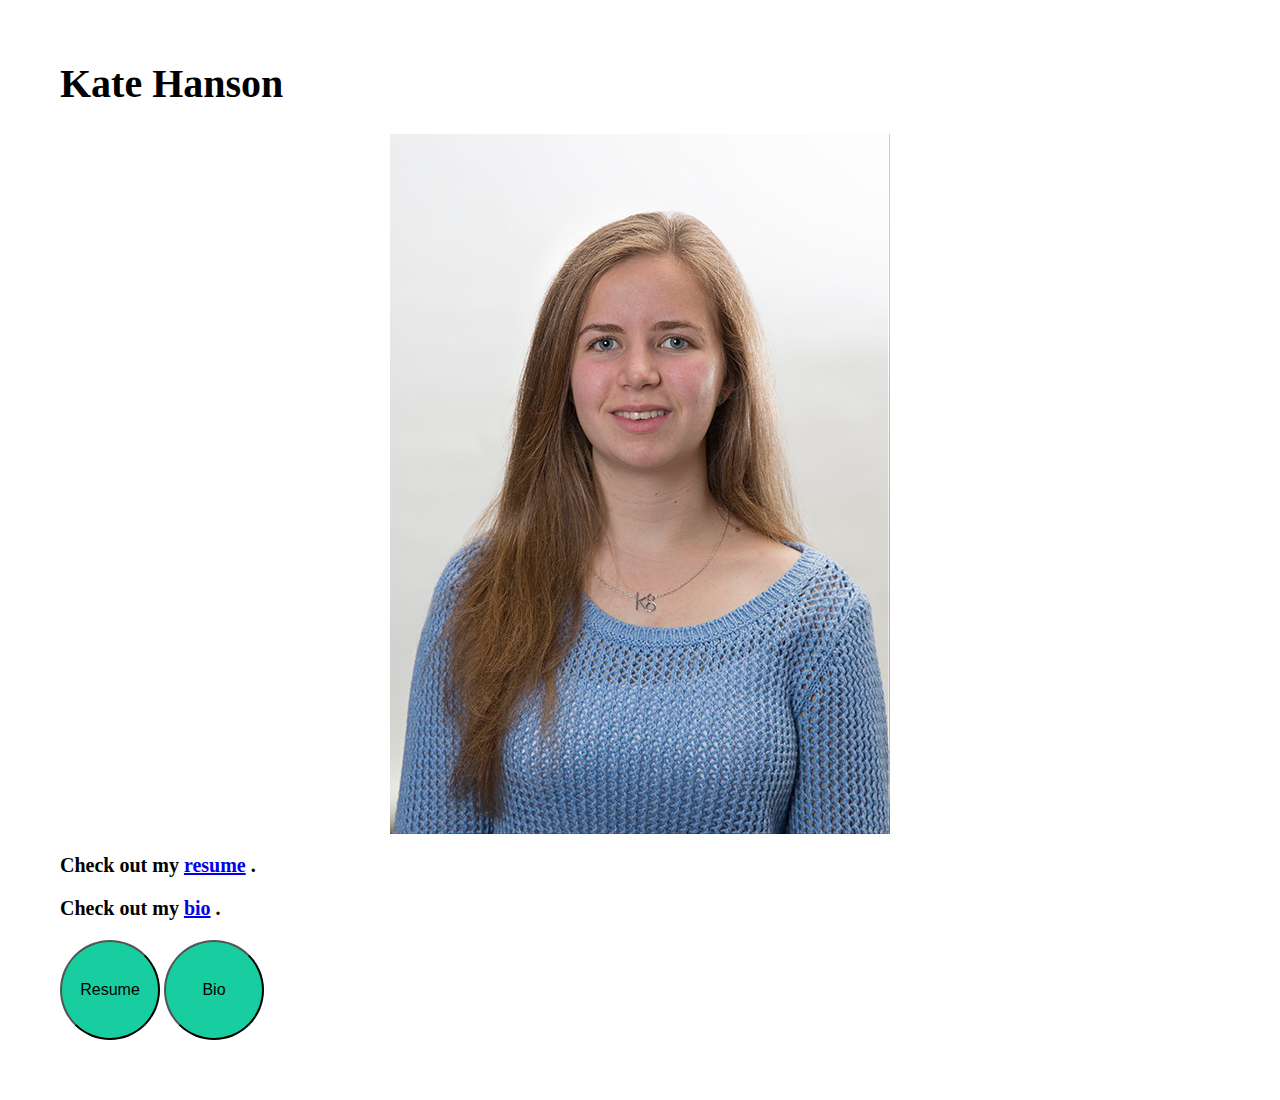
==== index.html @ 0ca50467 "Update index.html" ====
<!DOCTYPE html>
<html>
  <head>
    <title>Kate Hanson</title>
    <link rel="stylesheet" type="text/css" href="/css/main.css">
  </head>
  <body>
    <h1>Kate Hanson</h1>
    <img src="smallkate.jpg" alt="My Photo" height="700" width="500">
    <h3>Check out my
    <a href="https://k8amanda.github.io/resume.html">resume</a>
    .</h3>
    <h3>Check out my
    <a href="https://k8amanda.github.io/bio.html">bio</a>
    .</h3>
    <div class="circles">
      <button class="button" onclick="window.location.href='https://k8amanda.github.io/resume.html'"> <span>Resume</span> </button>
      <button class="button" onclick="window.location.href='https://k8amanda.github.io/bio.html'"> <span>Bio</span> </button>
    </div>
  </body>
</html>
---- css/main.css ----
head {
  font-family: "Times New Roman", Times, serif;
  font-style: normal;
  font-size: 60px;
}

h1 {
  font-family: "Times New Roman", Times, serif;
  font-style: normal;
  font-size: 40px;
}

h2 {
  font-family: "Times New Roman", Times, serif;
  font-style: normal;
  font-size: 30px;
}

h3 {
  font-family: "Times New Roman", Times, serif;
  font-style: normal;
  font-size: 20px;
}

body {
  font-family: "Times New Roman", Times, serif;
  font-style: normal;
  font-size: 16px;
  margin: 60px;
}

img {
  display: block;
  margin-left: auto;
  margin-right: auto;
}

.button {
  height: 100px;
  width: 100px;
  border-radius: 50%;
  font-style: Andale Mono, monospace;
  font-size: 16px;
  background-color: #18CEA1;
}
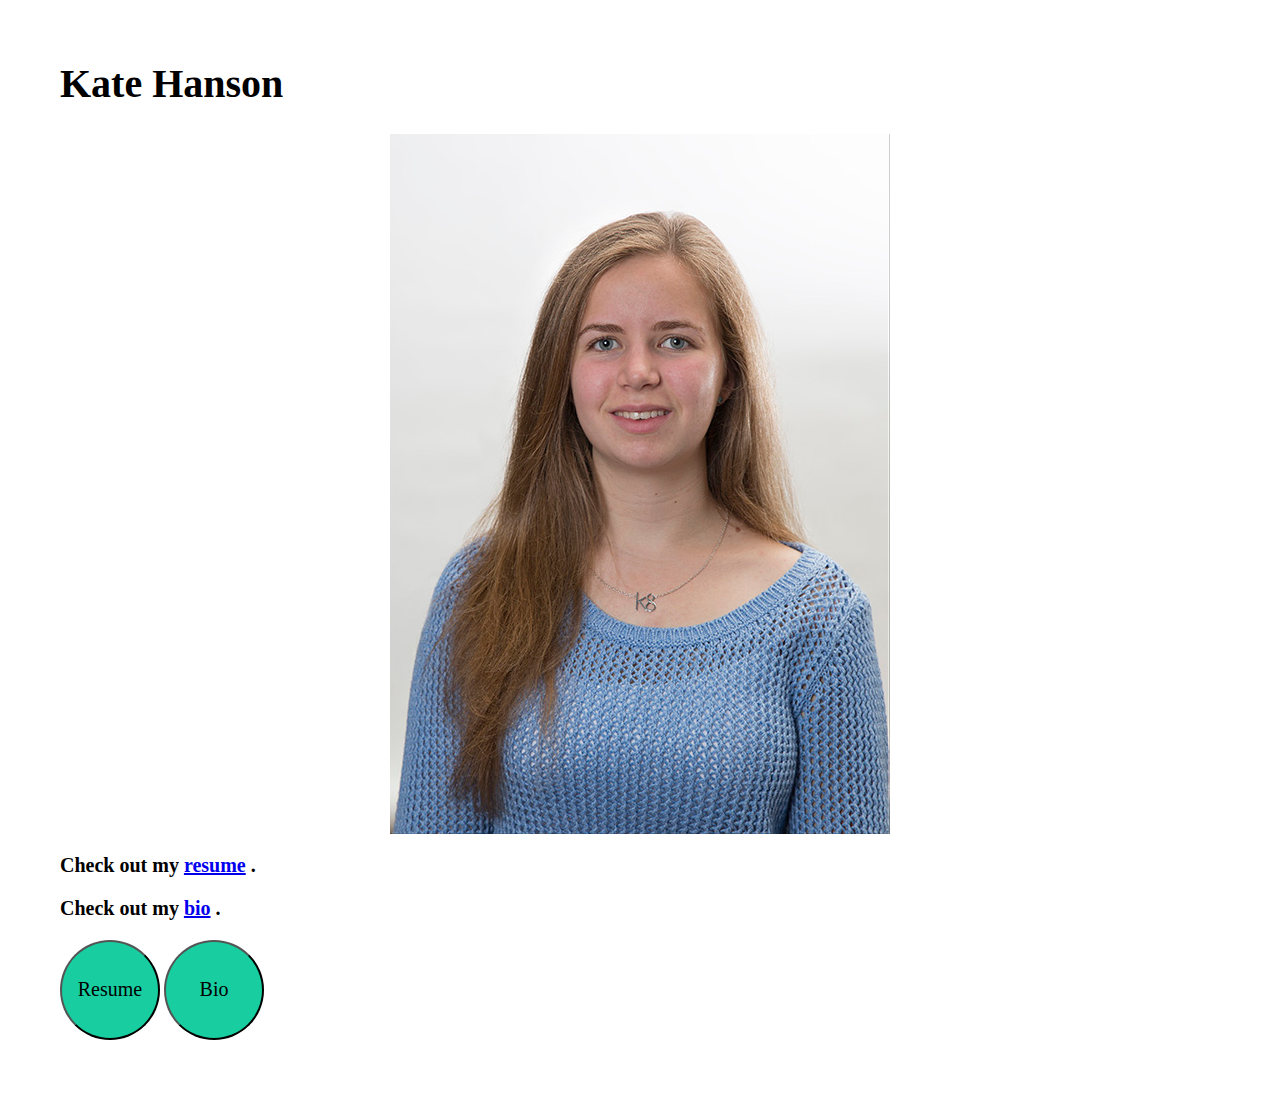
==== commit 5c414f10: "Update index.html" ====
--- a/index.html
+++ b/index.html
@@ -14,8 +14,8 @@
     <a href="https://k8amanda.github.io/bio.html">bio</a>
     .</h3>
     <div class="circles">
-      <button class="button" onclick="window.location.href='https://k8amanda.github.io/resume.html'"> <span>Resume</span> </button>
-      <button class="button" onclick="window.location.href='https://k8amanda.github.io/bio.html'"> <span>Bio</span> </button>
+      <button class="button" onclick="window.location.href='https://k8amanda.github.io/resume.html'">Resume</button>
+      <button class="button" onclick="window.location.href='https://k8amanda.github.io/bio.html'">Bio</button>
     </div>
   </body>
 </html>
--- a/css/main.css
+++ b/css/main.css
@@ -39,7 +39,7 @@
   height: 100px;
   width: 100px;
   border-radius: 50%;
-  font-style: Andale Mono, monospace;
-  font-size: 16px;
+  font-family: "calibri", Garamond, 'Comic Sans MS';
+  font-size: 20px;
   background-color: #18CEA1;
 }
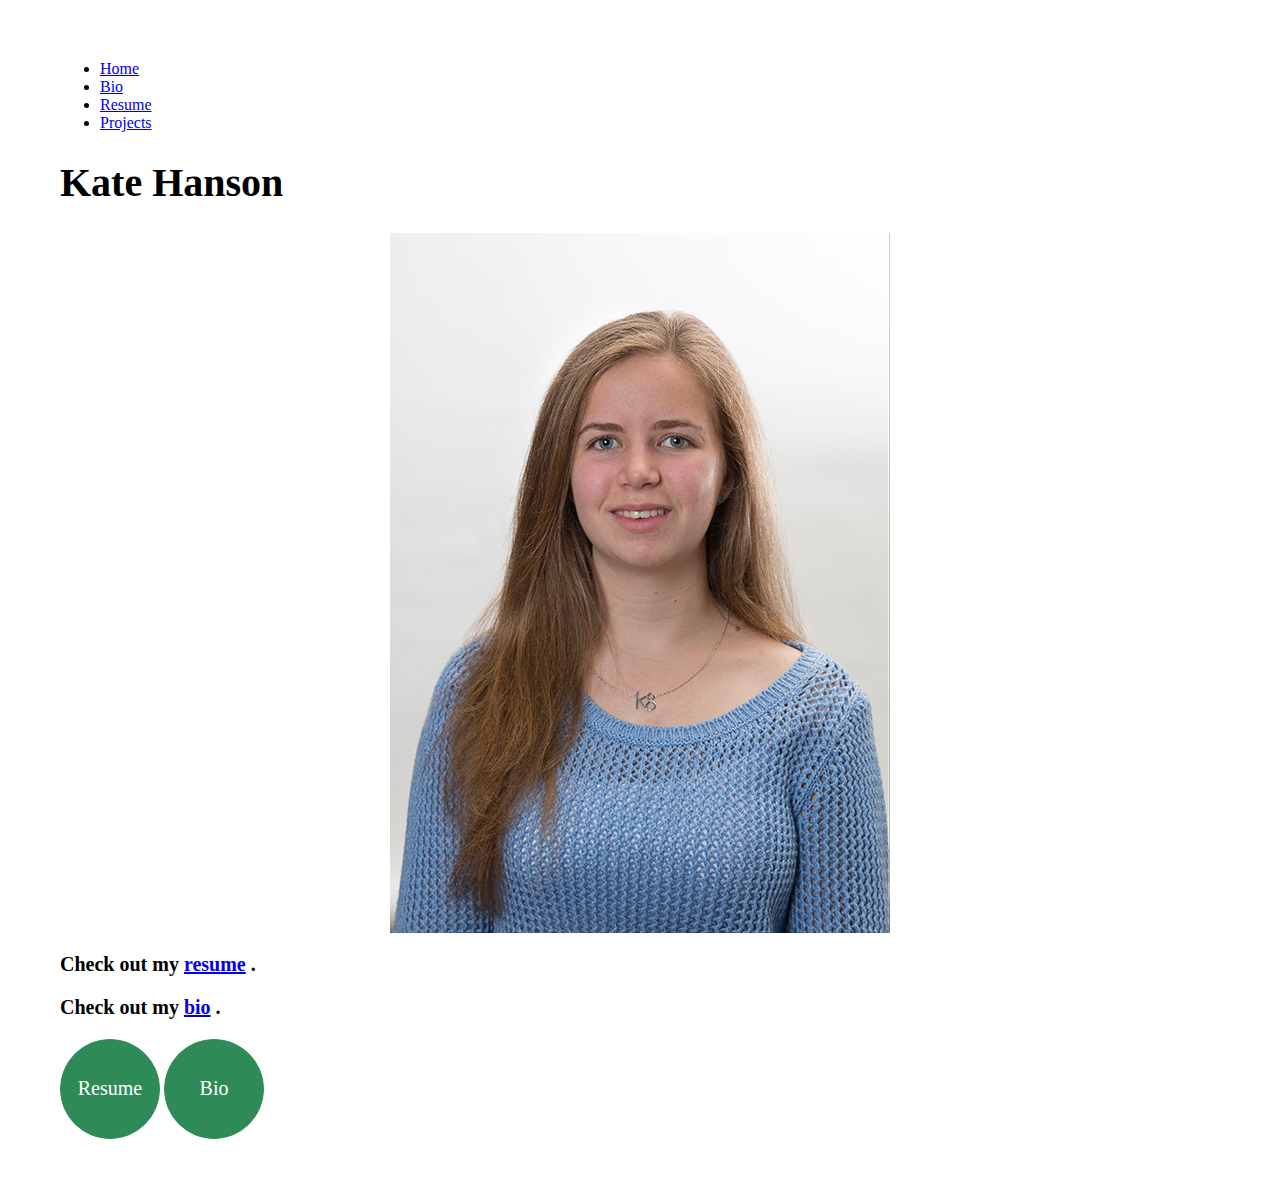
==== commit 077be378: "Update index.html" ====
--- a/index.html
+++ b/index.html
@@ -5,6 +5,20 @@
     <link rel="stylesheet" type="text/css" href="/css/main.css">
   </head>
   <body>
+    <ul class="nav justify-content-end">
+    <li class="nav-item">
+      <a class="nav-link active" href="#">Home</a>
+    </li>
+    <li class="nav-item">
+      <a class="nav-link" href="https://k8amanda.github.io/bio.html">Bio</a>
+    </li>
+    <li class="nav-item">
+      <a class="nav-link" href="https://k8amanda.github.io/resume.html">Resume</a>
+    </li>
+    <li class="nav-item">
+      <a class="nav-link" href="#">Projects</a>
+    </li>
+  </ul>
     <h1>Kate Hanson</h1>
     <img src="smallkate.jpg" alt="My Photo" height="700" width="500">
     <h3>Check out my
--- a/css/main.css
+++ b/css/main.css
@@ -38,8 +38,16 @@
 .button {
   height: 100px;
   width: 100px;
+  border: 3px double #2E8B57;
   border-radius: 50%;
   font-family: "calibri", Garamond, 'Comic Sans MS';
   font-size: 20px;
-  background-color: #18CEA1;
+  background-color: #2E8B57;
+  color: #FFFFFF;
 }
+
+button:hover {
+  background: rgba(0,0,0,0);
+  color: #2E8B57;
+  box-shadow: inset 0 0 0 3px #2E8B57;
+}
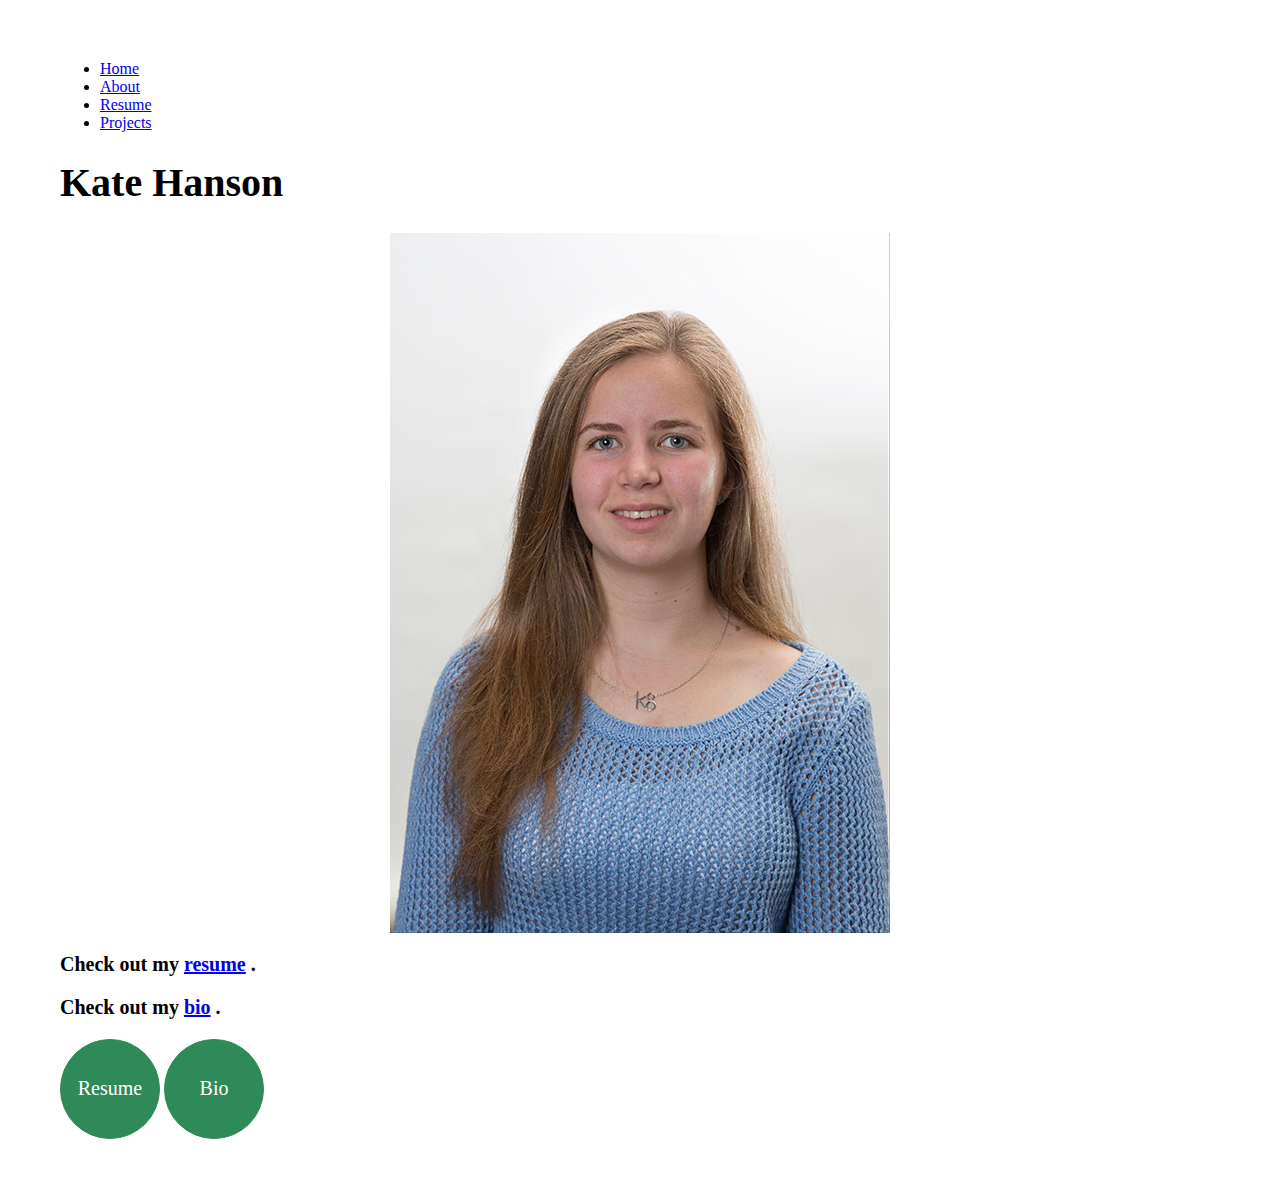
==== commit fff49c0e: "Update index.html" ====
--- a/index.html
+++ b/index.html
@@ -5,20 +5,19 @@
     <link rel="stylesheet" type="text/css" href="/css/main.css">
   </head>
   <body>
-    <ul class="nav justify-content-end">
-    <li class="nav-item">
-      <a class="nav-link active" href="#">Home</a>
-    </li>
-    <li class="nav-item">
-      <a class="nav-link" href="https://k8amanda.github.io/bio.html">Bio</a>
-    </li>
-    <li class="nav-item">
-      <a class="nav-link" href="https://k8amanda.github.io/resume.html">Resume</a>
-    </li>
-    <li class="nav-item">
-      <a class="nav-link" href="#">Projects</a>
-    </li>
-  </ul>
+    <header>
+      <div class="container">
+        <nav>
+          <ul>
+            <li><a href="#">Home</a></li>
+            <li><a href="https://k8amanda.github.io/bio.html">About</a></li>
+            <li><a href="https://k8amanda.github.io/resume.html">Resume</a></li>
+            <li><a href="#">Projects</a></li>
+          </ul>
+        </nav>
+      </div>
+    </header>
+
     <h1>Kate Hanson</h1>
     <img src="smallkate.jpg" alt="My Photo" height="700" width="500">
     <h3>Check out my
--- a/css/main.css
+++ b/css/main.css
@@ -51,3 +51,8 @@
   color: #2E8B57;
   box-shadow: inset 0 0 0 3px #2E8B57;
 }
+
+.navbar {
+  float: right;
+  font-family: "Times New Roman", Times, serif;
+}
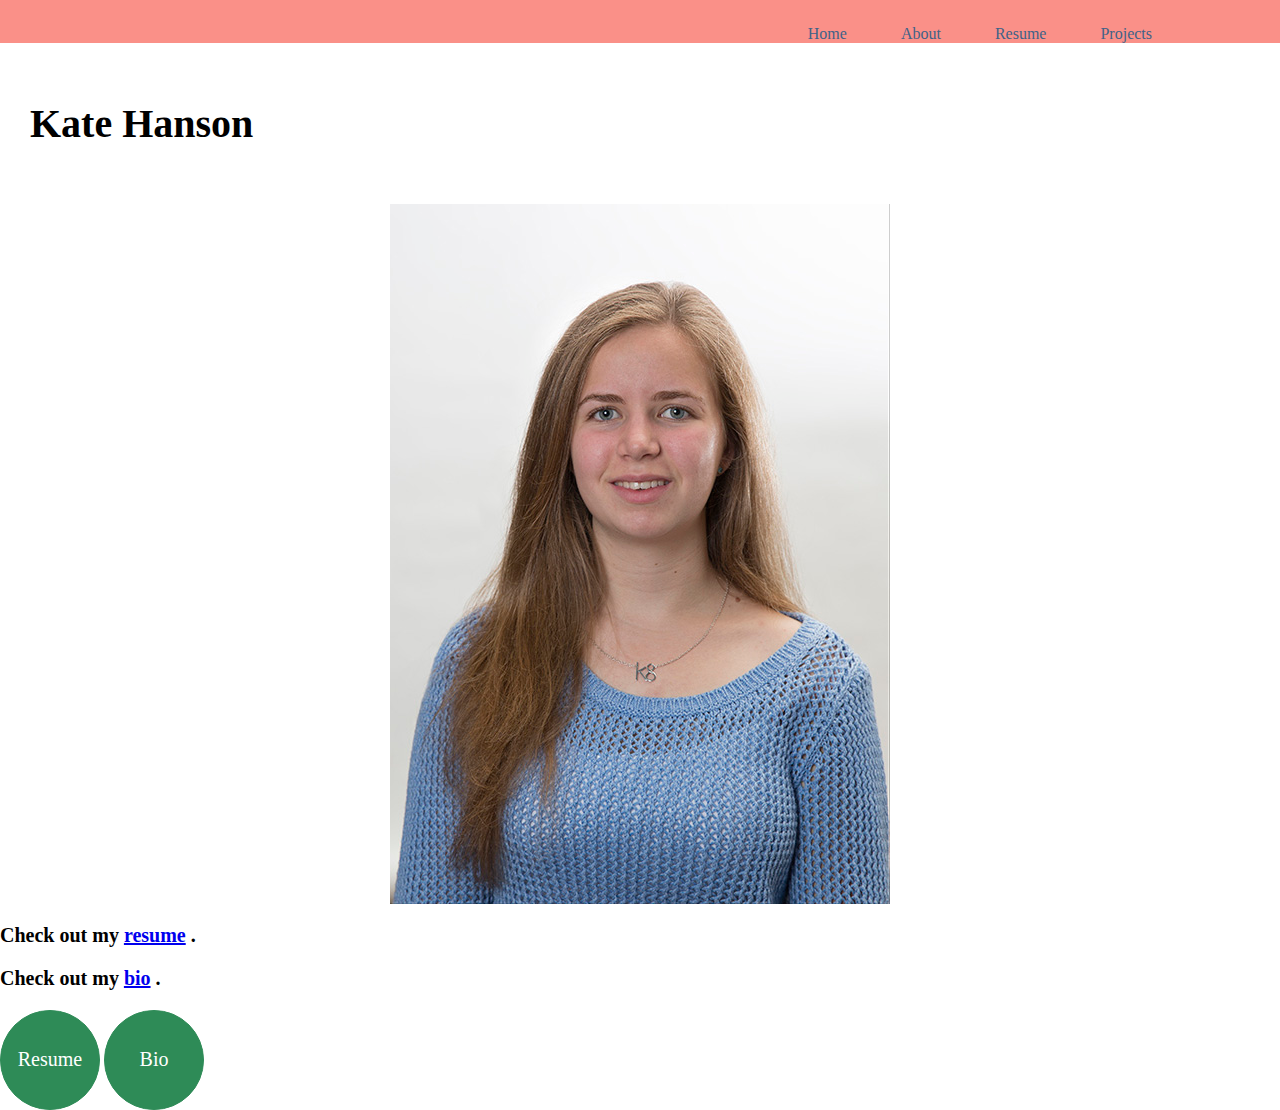
==== commit 07dce3a5: "Update index.html" ====
--- a/index.html
+++ b/index.html
@@ -3,6 +3,7 @@
   <head>
     <title>Kate Hanson</title>
     <link rel="stylesheet" type="text/css" href="/css/main.css">
+    <link rel="icon" type="image/x-icon" href"https://KH_favicon.ico"/>
   </head>
   <body>
     <header>
--- a/css/main.css
+++ b/css/main.css
@@ -8,6 +8,7 @@
   font-family: "Times New Roman", Times, serif;
   font-style: normal;
   font-size: 40px;
+  padding: 30px;	
 }
 
 h2 {
@@ -26,7 +27,43 @@
   font-family: "Times New Roman", Times, serif;
   font-style: normal;
   font-size: 16px;
-  margin: 60px;
+  margin: 0px;
+}
+
+header {
+  background: #FA9088;
+}
+
+header::after {
+  content: '';
+  display: table;
+  clear: both;
+}
+
+nav {
+  float: right;
+}
+
+nav ul {
+  margin: 0;
+  padding: 0;
+  list-style: none;
+}
+
+nav li {
+  display: inline-block;
+  margin-left: 50px;
+  padding-top: 25px;
+}
+
+nav a {
+  text-decoration: none;
+  color: #406287;
+}
+
+.container {
+	width: 80%;
+	margin: 0 auto;
 }
 
 img {
@@ -51,8 +88,3 @@
   color: #2E8B57;
   box-shadow: inset 0 0 0 3px #2E8B57;
 }
-
-.navbar {
-  float: right;
-  font-family: "Times New Roman", Times, serif;
-}
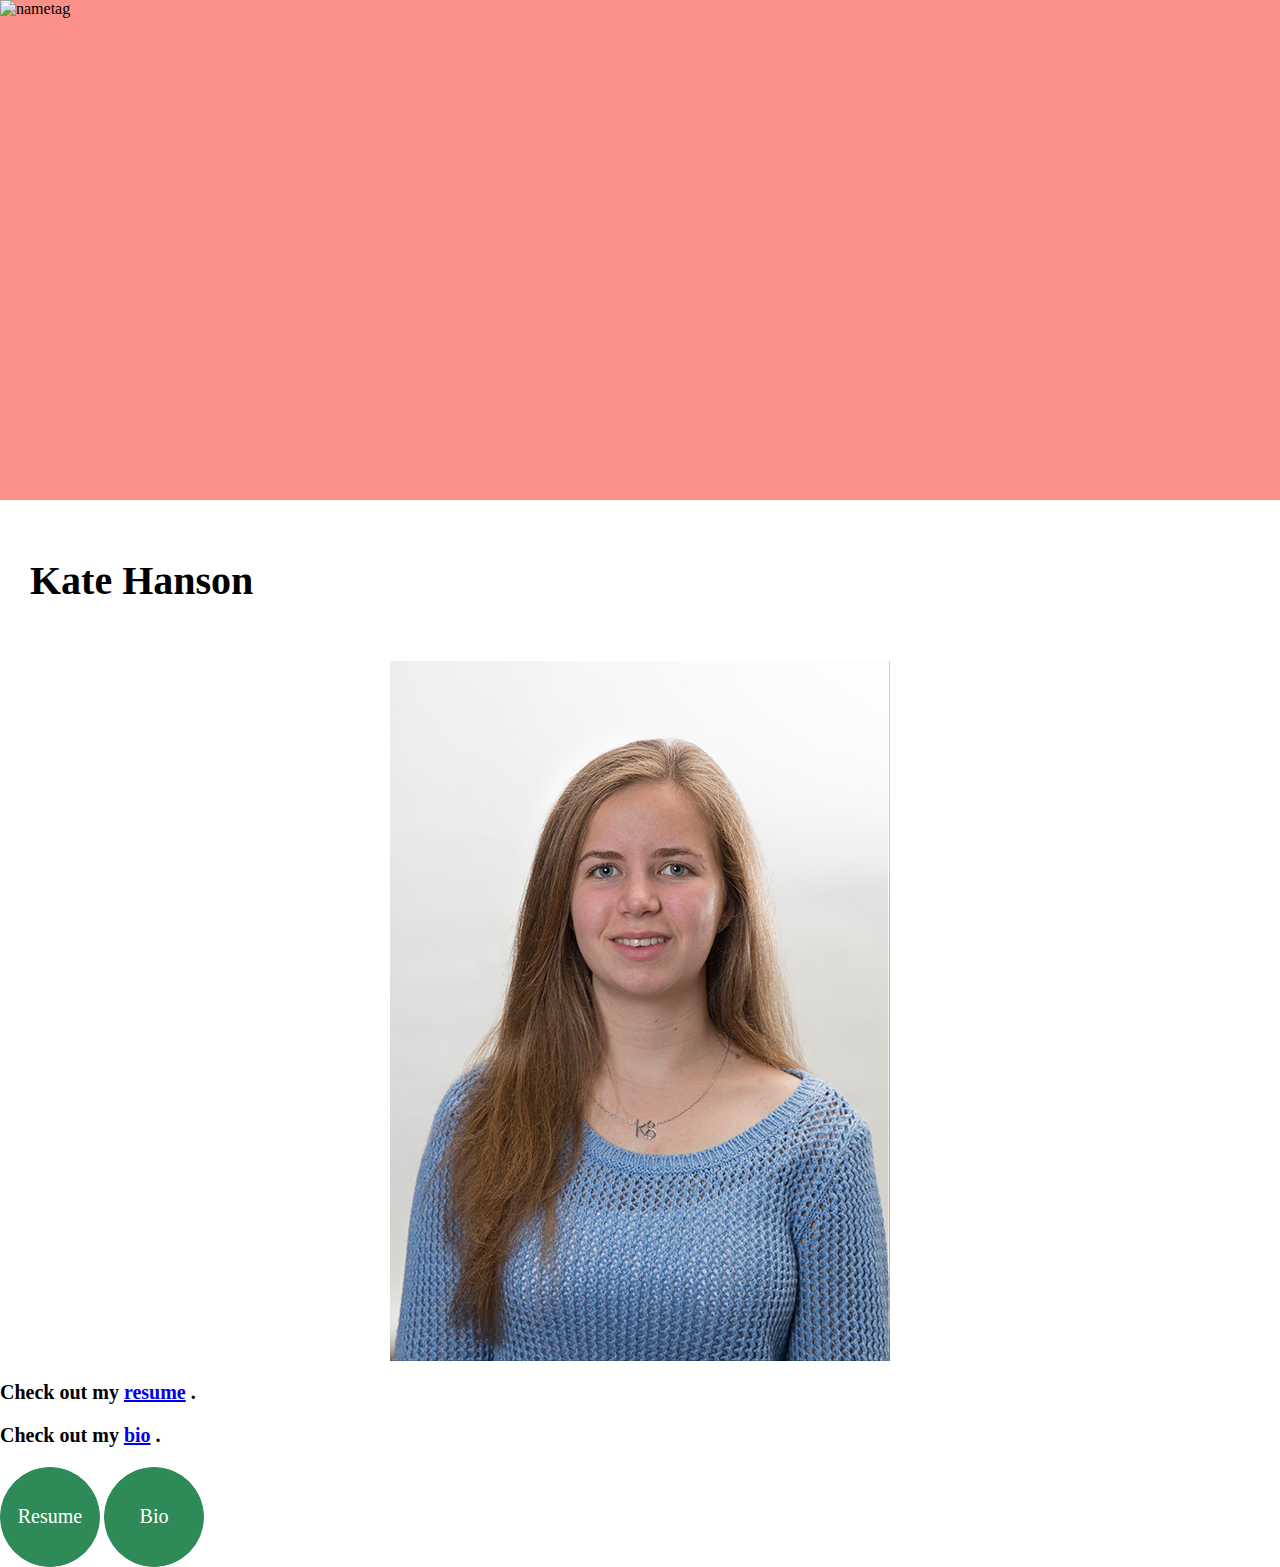
==== commit fc33e69e: "Update index.html" ====
--- a/index.html
+++ b/index.html
@@ -7,15 +7,8 @@
   </head>
   <body>
     <header>
-      <div class="container">
-        <nav>
-          <ul>
-            <li><a href="#">Home</a></li>
-            <li><a href="https://k8amanda.github.io/bio.html">About</a></li>
-            <li><a href="https://k8amanda.github.io/resume.html">Resume</a></li>
-            <li><a href="#">Projects</a></li>
-          </ul>
-        </nav>
+      <div id="handwritten">
+        <img src="KH_name.png" alt="nametag" height="500" width="1500">
       </div>
     </header>
 
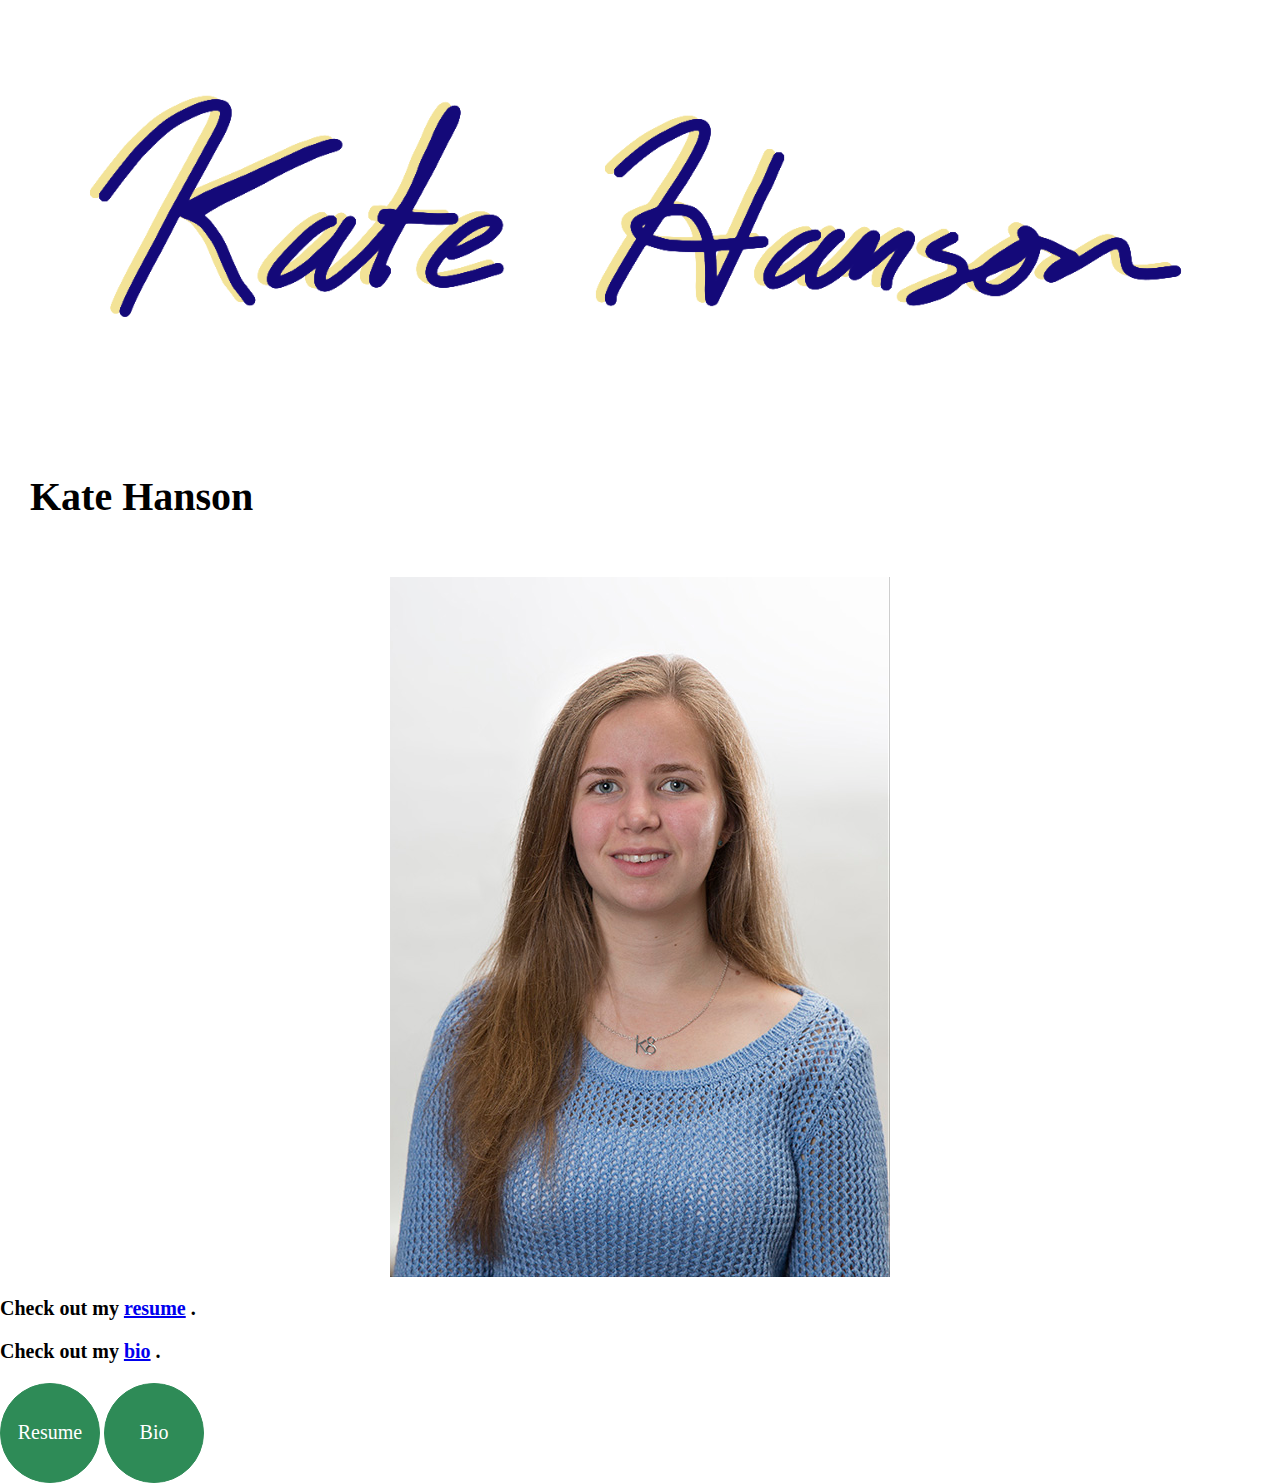
==== commit 8e373a1c: "Update index.html" ====
--- a/index.html
+++ b/index.html
@@ -8,7 +8,7 @@
   <body>
     <header>
       <div id="handwritten">
-        <img src="KH_name.png" alt="nametag" height="500" width="1500">
+        <img src="KH_name.png" alt="nametag" height="416" width="1250">
       </div>
     </header>
 
--- a/css/main.css
+++ b/css/main.css
@@ -31,7 +31,7 @@
 }
 
 header {
-  background: #FA9088;
+  background: #FFFFFF;
 }
 
 header::after {
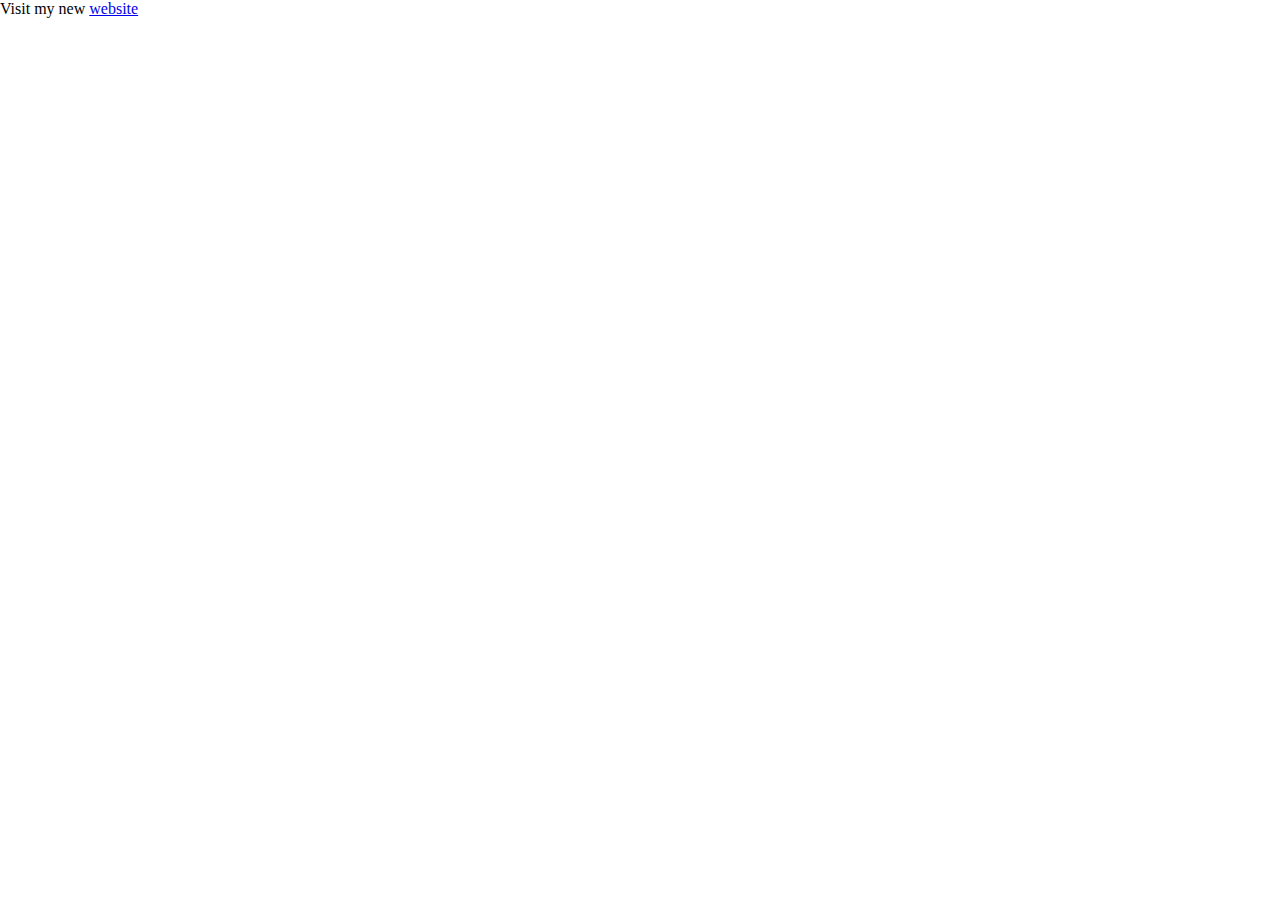
==== commit 3f114c82: "Update index.html" ====
--- a/index.html
+++ b/index.html
@@ -6,23 +6,6 @@
     <link rel="icon" type="image/x-icon" href"https://KH_favicon.ico"/>
   </head>
   <body>
-    <header>
-      <div id="handwritten">
-        <img src="KH_name.png" alt="nametag" height="416" width="1250">
-      </div>
-    </header>
-
-    <h1>Kate Hanson</h1>
-    <img src="smallkate.jpg" alt="My Photo" height="700" width="500">
-    <h3>Check out my
-    <a href="https://k8amanda.github.io/resume.html">resume</a>
-    .</h3>
-    <h3>Check out my
-    <a href="https://k8amanda.github.io/bio.html">bio</a>
-    .</h3>
-    <div class="circles">
-      <button class="button" onclick="window.location.href='https://k8amanda.github.io/resume.html'">Resume</button>
-      <button class="button" onclick="window.location.href='https://k8amanda.github.io/bio.html'">Bio</button>
-    </div>
+    Visit my new <a href="www.K8TheGr8.com">website</a>
   </body>
 </html>
